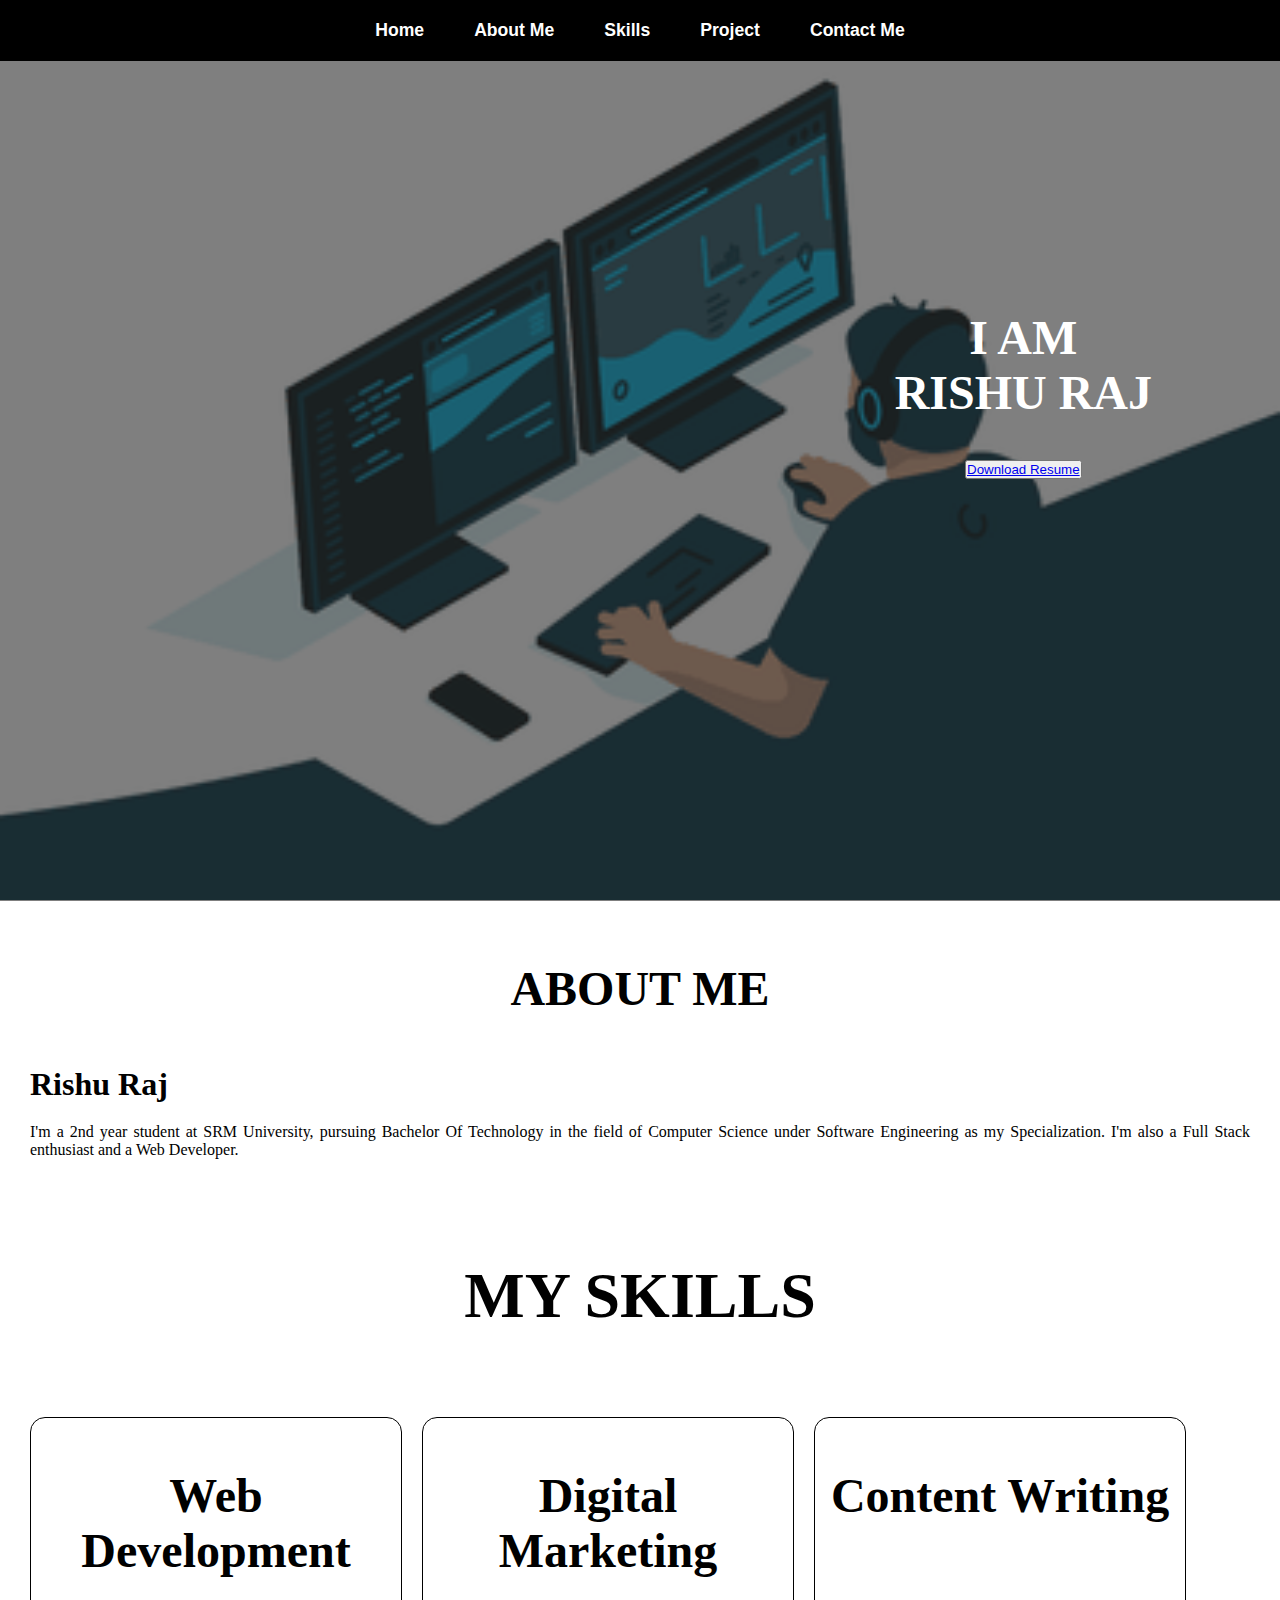
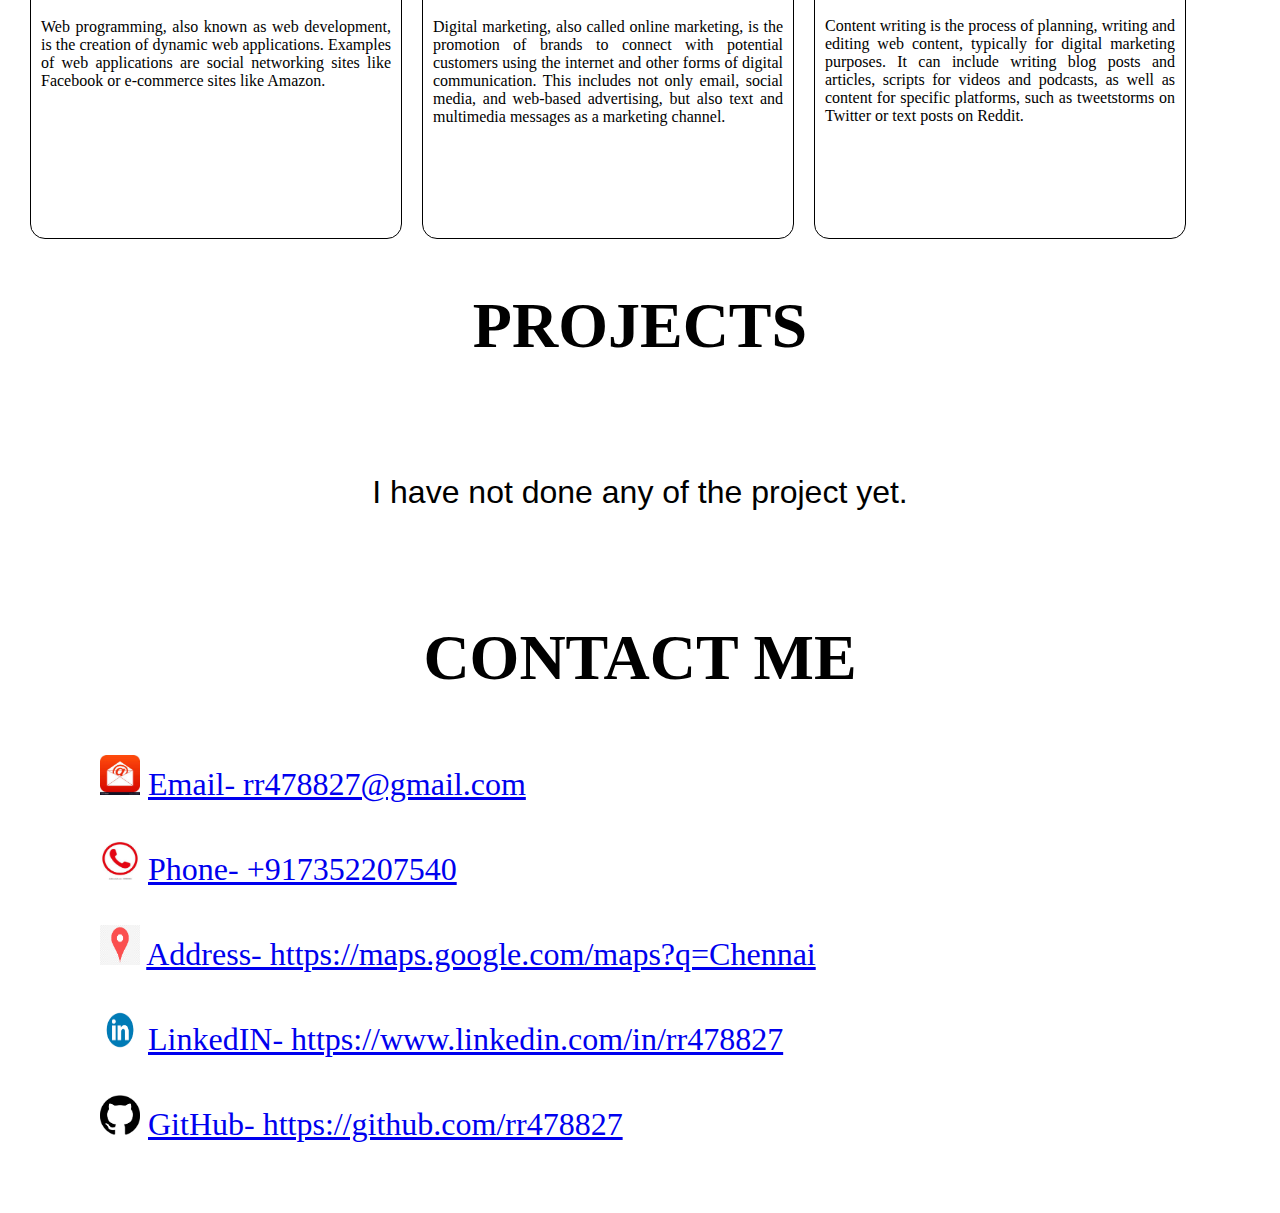
==== index.html @ 1f0168e1 "Rename index 1.html to index.html" ====
<!DOCTYPE html>
<html lang="en">

<head>
    <meta charset="UTF-8">
    <meta http-equiv="X-UA-Compatible" content="IE=edge">
    <meta name="viewport" content="width=device-width, initial-scale=1.0">

    <title>My Portfolio</title>
</head>

<body>
    <link href="style 1.css" rel="stylesheet" />
    <nav class="navbar">
        <ul>
            <li><a href="#home">Home</a></li>
            <li><a href="#about">About Me</a></li>
            <li><a href="#skills">Skills</a></li>
            <li><a href="#project">Project</a></li>
            <li><a href="#contact">Contact Me</a></li>
        </ul>
    </nav>

    <section id="home">
        <div class="main">
            <h1 class="heading"> I AM <br> RISHU RAJ</h1>
            <button><a href="./Rishu Raj Resume.png" download class="download-btn">Download Resume</a></button>
        </div>
    </section>

    <section id="about">

        <h1 class="heading"> ABOUT ME</h1>
        <div id="Intro">
            <h2> Rishu Raj </h2>
            <p> I'm a 2nd year student at SRM University, pursuing Bachelor Of Technology in the field of Computer
                Science under Software Engineering as my Specialization. I'm also a Full Stack enthusiast and a Web
                Developer.</p>
        </div>
        </div>
    </section>
    <section id="skills">
        <h1 class="headings"> MY SKILLS <br><br></h1>
        <div class="row">
            <div class="box">
                <h2 class="heading">Web Development</h2>
                <p>Web programming, also known as web development, is the creation of dynamic web applications. Examples
                    of web applications are social networking sites like Facebook or e-commerce sites like Amazon.</p>
            </div>
            <div class="box">
                <h2 class="heading">Digital Marketing</h2>
                <p>Digital marketing, also called online marketing, is the promotion of brands to connect with potential
                    customers using the internet and other forms of digital communication. This includes not only email,
                    social media, and web-based advertising, but also text and multimedia messages as a marketing
                    channel.</p>
            </div>
            <div class="box">
                <h2 class="heading">Content Writing</h2><br><br><br>
                <p>Content writing is the process of planning, writing and editing web content, typically for digital
                    marketing purposes. It can include writing blog posts and articles, scripts for videos and podcasts,
                    as well as content for specific platforms, such as tweetstorms on Twitter or text posts on Reddit.
                </p>
            </div>
        </div>
    </section>
    <section id="project">
        <h1 id="heading">PROJECTS</h1><br><br><br>
        <div id="details">
        <P>I have not done any of the project yet.</P></div>
    </section>

    <section id="contact">
        <h1 id="heading"> CONTACT ME </h1>
        <div id="information">
            <p>
        <div>
            <img src="1.jpg" height="40px" width="40px">
            <a href="mailto:rr478827@gmail.com">Email- rr478827@gmail.com</a></div><br>
        <div><img src="2.jpg" height="40px" width="40px">
          <a href="tel:+917352207540">Phone- +917352207540</a></div><br>
        <div><img src="3.png" height="40px" width="40px">
            <a href="https://maps.google.com/maps?q=Chennai"> Address- https://maps.google.com/maps?q=Chennai</a></div><br>
        <div><img src="4.png" height="40px" width="40px">
            <a href="https://www.linkedin.com/in/rr478827">  LinkedIN- https://www.linkedin.com/in/rr478827</a></div><br>
        <div><img src="5.png" height="40px" width="40px">
            <a href="https://github.com/rr478827"> GitHub- https://github.com/rr478827</a></div>
    </p></div>
        </div>
    </section>
</body>

</html>
---- style 1.css ----
*{
    margin: 0;
    padding: 0;
    box-sizing: 0;
}
html{
    scroll-behavior: smooth;
}

.navbar{
    display: flex;
    justify-content: center;
    align-items: center;
    background-color: rgba(0, 0, 0, 5);
}
.navbar ul{
    display: flex;
    list-style: none;
    margin: 20px 0px;
}
.navbar ul li{
    font-family: sans-serif;
    font-size: 1.1rem;
    font-weight: bold;
}
.navbar ul li a{
    text-decoration: none;
    padding: 8px 25px;
    color: #ffffff;
}
#home{
    display: flex;
    flex-direction: column;
    background-color: rgba(0,0,0,0.5);
    height: 840px;
    justify-content: center;
    align-items: center;
    color: white;
}
#home::before{
    content: "";
    position: absolute;
    top: 0;
    right: 0;
    background: url('2.gif') no-repeat center center/cover;
    height: 900px;
    width: 100%;
    z-index: -1;
    opacity: .8;
}
.main{
    display: flex;
    flex-direction: column;
    align-items: center;
    position: absolute;
    top: 30%;
    right: 10%;
}
.heading{
    
    font-size: 3rem;
    text-align: center;
    margin: 40px 0px;
}

.download-btn:hover{
    cursor: pointer;
    background-color: red;
    color: black;
    font-weight: bold;
    padding: 20px 20px;
    display: flex;
    font-size: 1.1rem;
    position: relative;;
   
}

#about{
    display: flex;
    flex-direction: column;
    box-sizing: border-box;
    padding: 20px;
    margin-bottom: 50px;
}
#Intro{
    display: flex;
    flex-direction: column;
    text-align: justify;
    padding: 10px;
}
#Intro h2{
    font-size: 2rem;
    margin-bottom: 20px;
}
#skills{
    display: flex;
    flex-direction: column;
    padding: 20px;
    text-align: center;
    font-size: 2rem;
    
}
.row{
    display: flex;
    flex-direction: space-around;
    flex-wrap: wrap;
    box-sizing: border-box;
    font-size: 1rem;
    }
.box{
    display: flex;
    flex-direction: column;
    width: 350px;
    height: 400px;
    border: 1px solid black;
    margin: 10px;
    align-items: center;
    text-align: justify;
    padding: 10px;
    border-radius: 15px;
    background: linear-gradient(to top, rgb(255,45,45) 50%, white 50%);
    background-size: 100% 200%;
    font-size: 1rem;
}
.box:hover{
    background-position: left bottom;
    color: white;
    border: none;
    box-shadow: 0 0 20px rgb(255,45,45);
}
#project{
    display: flex;
    flex-direction: column;
    text-align: center;
    padding: 20px;
    align-items: center;
    font-size: 2rem;
    margin-bottom: 70px;
}

#details{
    display: flex;
   font-family: sans-serif;
   text-align: left;
}
#contact{
    display: flex;
    flex-direction: column;
    padding: 20px;
    text-align: center;
    font-size: 2rem;
    
}
#information{
    display: inline-block;
    text-align: justify;
    margin-top: 60px;
    margin-bottom: 50px;
    margin-left: 80px;
  justify-content: space-between;
  font-size: 2;
}
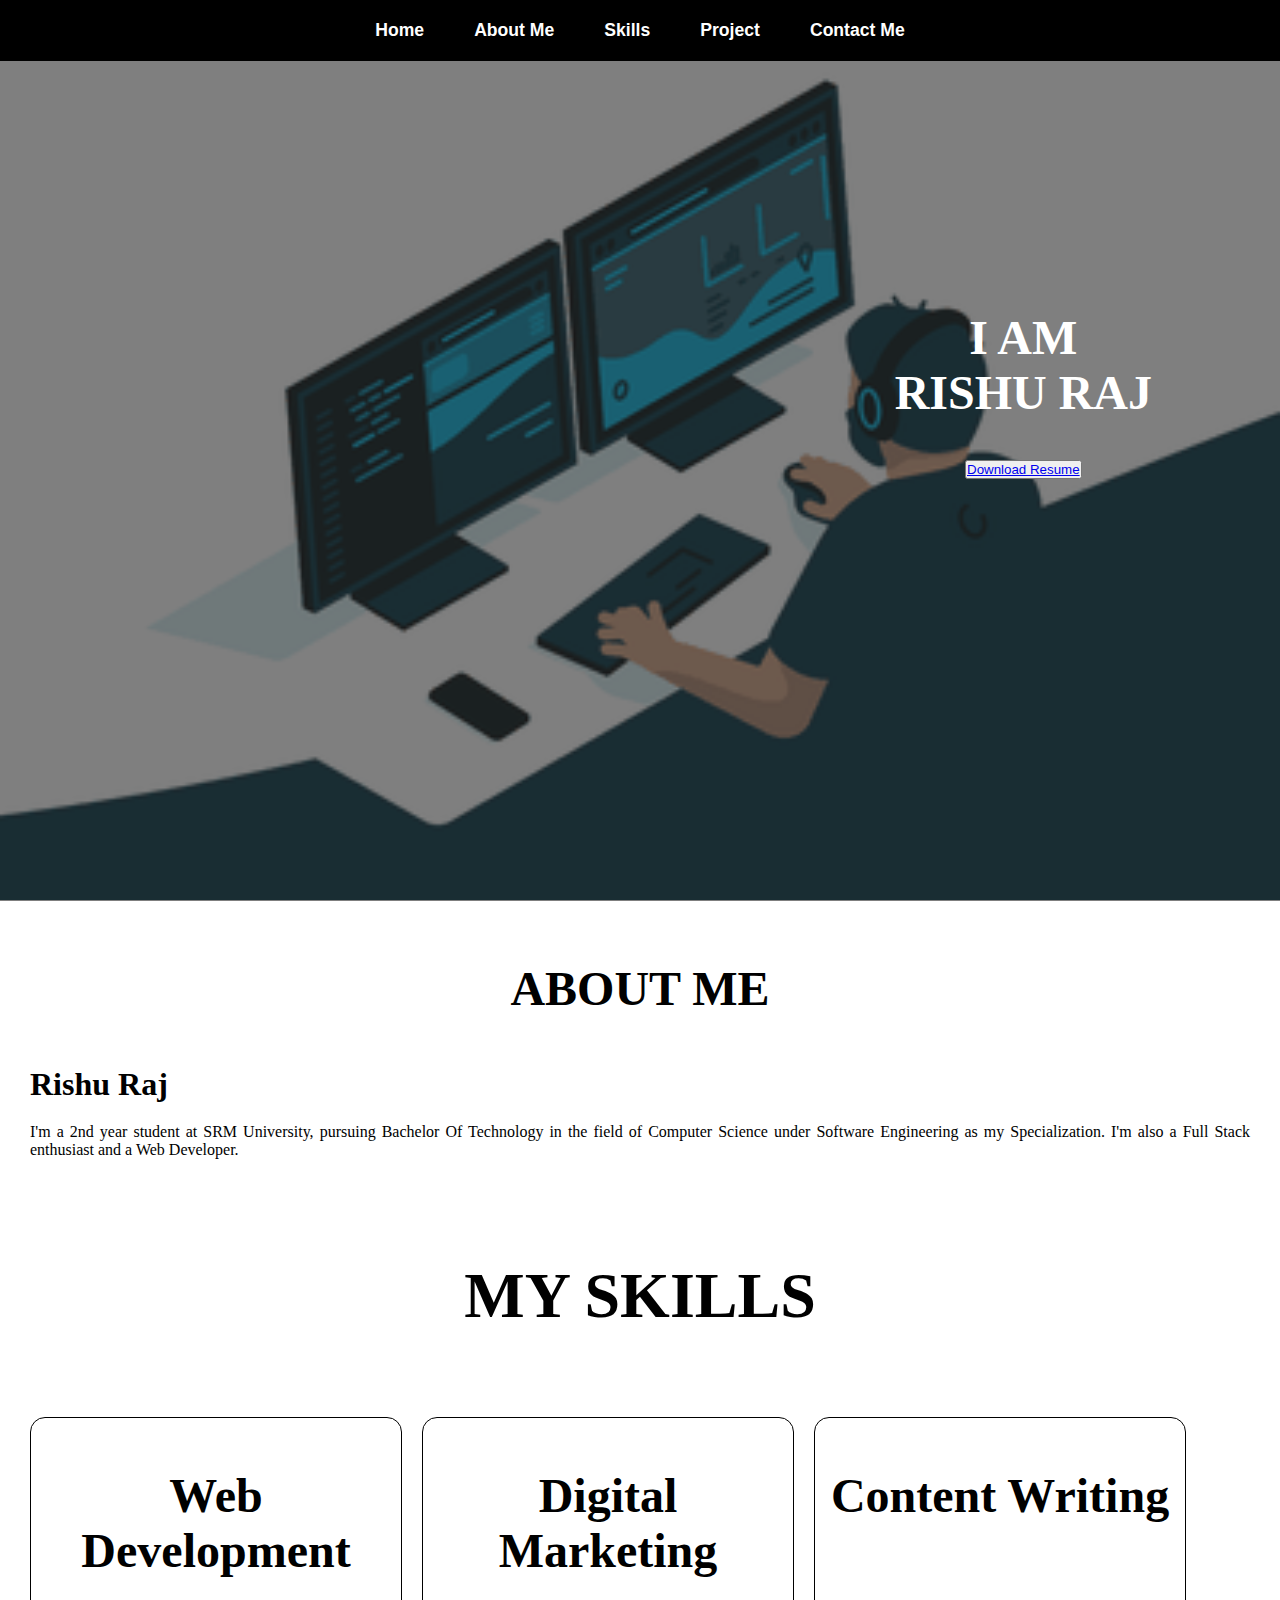
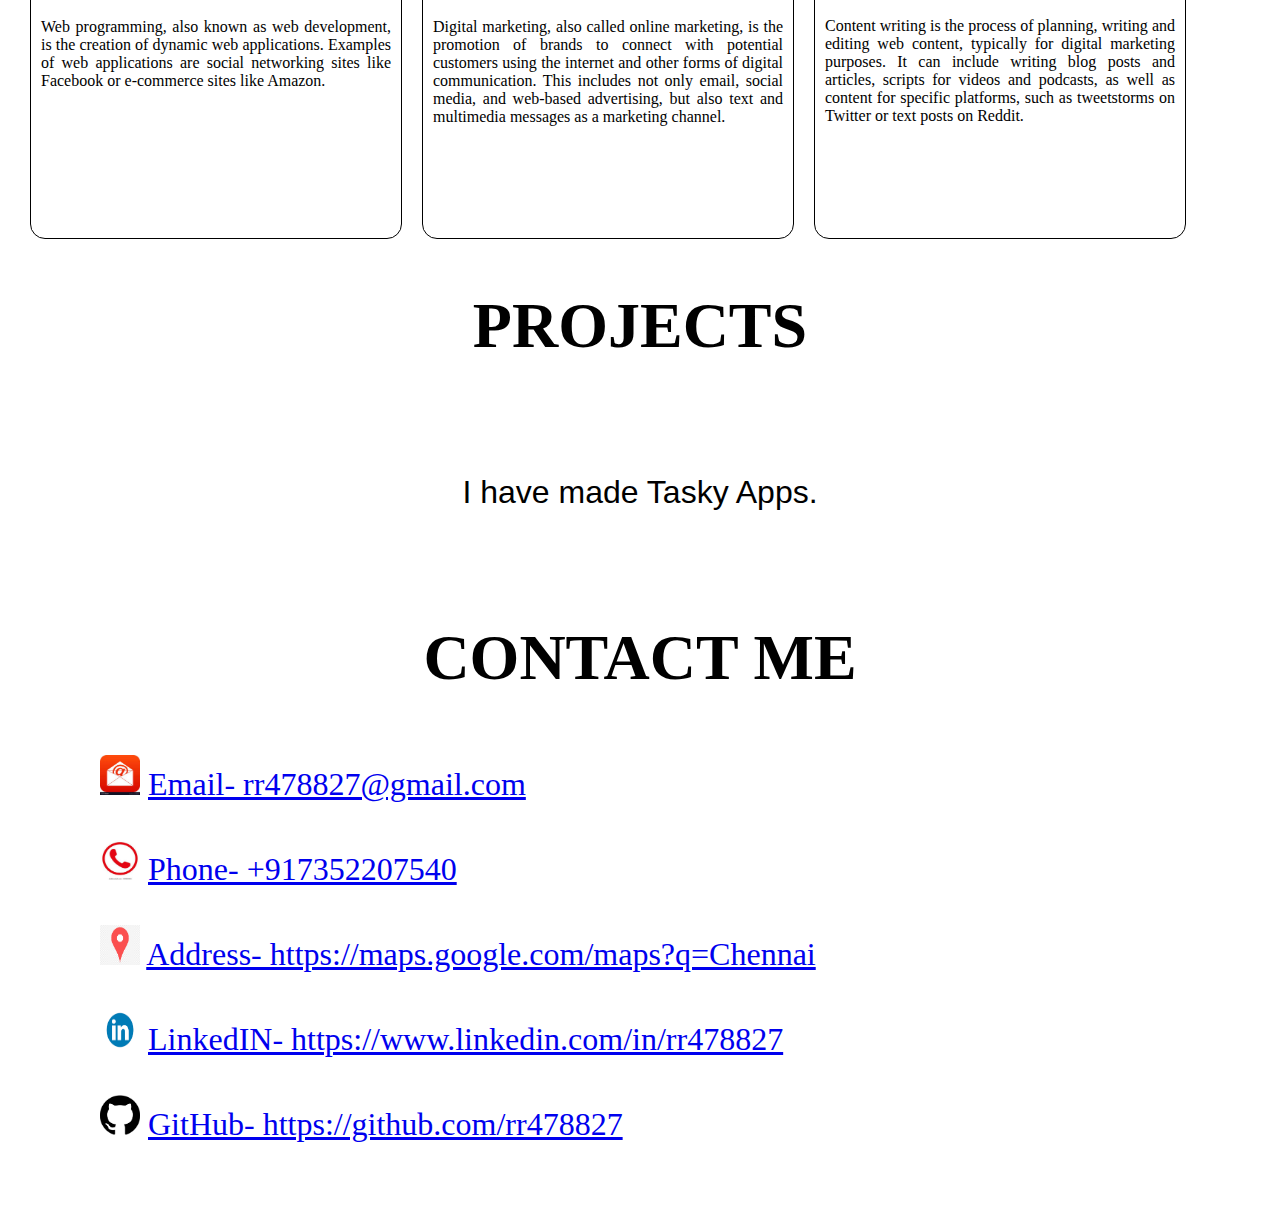
==== commit 0370876f: "Update index.html" ====
--- a/index.html
+++ b/index.html
@@ -10,7 +10,7 @@
 </head>
 
 <body>
-    <link href="style 1.css" rel="stylesheet" />
+    <link href="style.css" rel="stylesheet" />
     <nav class="navbar">
         <ul>
             <li><a href="#home">Home</a></li>
@@ -66,7 +66,7 @@
     <section id="project">
         <h1 id="heading">PROJECTS</h1><br><br><br>
         <div id="details">
-        <P>I have not done any of the project yet.</P></div>
+        <P>I have made Tasky Apps.</P></div>
     </section>
 
     <section id="contact">
--- a/style.css
+++ b/style.css
@@ -0,0 +1,162 @@
+*{
+    margin: 0;
+    padding: 0;
+    box-sizing: 0;
+}
+html{
+    scroll-behavior: smooth;
+}
+
+.navbar{
+    display: flex;
+    justify-content: center;
+    align-items: center;
+    background-color: rgba(0, 0, 0, 5);
+}
+.navbar ul{
+    display: flex;
+    list-style: none;
+    margin: 20px 0px;
+}
+.navbar ul li{
+    font-family: sans-serif;
+    font-size: 1.1rem;
+    font-weight: bold;
+}
+.navbar ul li a{
+    text-decoration: none;
+    padding: 8px 25px;
+    color: #ffffff;
+}
+#home{
+    display: flex;
+    flex-direction: column;
+    background-color: rgba(0,0,0,0.5);
+    height: 840px;
+    justify-content: center;
+    align-items: center;
+    color: white;
+}
+#home::before{
+    content: "";
+    position: absolute;
+    top: 0;
+    right: 0;
+    background: url('2.gif') no-repeat center center/cover;
+    height: 900px;
+    width: 100%;
+    z-index: -1;
+    opacity: .8;
+}
+.main{
+    display: flex;
+    flex-direction: column;
+    align-items: center;
+    position: absolute;
+    top: 30%;
+    right: 10%;
+}
+.heading{
+    
+    font-size: 3rem;
+    text-align: center;
+    margin: 40px 0px;
+}
+
+.download-btn:hover{
+    cursor: pointer;
+    background-color: red;
+    color: black;
+    font-weight: bold;
+    padding: 20px 20px;
+    display: flex;
+    font-size: 1.1rem;
+    position: relative;;
+   
+}
+
+#about{
+    display: flex;
+    flex-direction: column;
+    box-sizing: border-box;
+    padding: 20px;
+    margin-bottom: 50px;
+}
+#Intro{
+    display: flex;
+    flex-direction: column;
+    text-align: justify;
+    padding: 10px;
+}
+#Intro h2{
+    font-size: 2rem;
+    margin-bottom: 20px;
+}
+#skills{
+    display: flex;
+    flex-direction: column;
+    padding: 20px;
+    text-align: center;
+    font-size: 2rem;
+    
+}
+.row{
+    display: flex;
+    flex-direction: space-around;
+    flex-wrap: wrap;
+    box-sizing: border-box;
+    font-size: 1rem;
+    }
+.box{
+    display: flex;
+    flex-direction: column;
+    width: 350px;
+    height: 400px;
+    border: 1px solid black;
+    margin: 10px;
+    align-items: center;
+    text-align: justify;
+    padding: 10px;
+    border-radius: 15px;
+    background: linear-gradient(to top, rgb(255,45,45) 50%, white 50%);
+    background-size: 100% 200%;
+    font-size: 1rem;
+}
+.box:hover{
+    background-position: left bottom;
+    color: white;
+    border: none;
+    box-shadow: 0 0 20px rgb(255,45,45);
+}
+#project{
+    display: flex;
+    flex-direction: column;
+    text-align: center;
+    padding: 20px;
+    align-items: center;
+    font-size: 2rem;
+    margin-bottom: 70px;
+}
+
+#details{
+    display: flex;
+   font-family: sans-serif;
+   text-align: left;
+}
+#contact{
+    display: flex;
+    flex-direction: column;
+    padding: 20px;
+    text-align: center;
+    font-size: 2rem;
+    
+}
+#information{
+    display: inline-block;
+    text-align: justify;
+    margin-top: 60px;
+    margin-bottom: 50px;
+    margin-left: 80px;
+  justify-content: space-between;
+  font-size: 2;
+}
